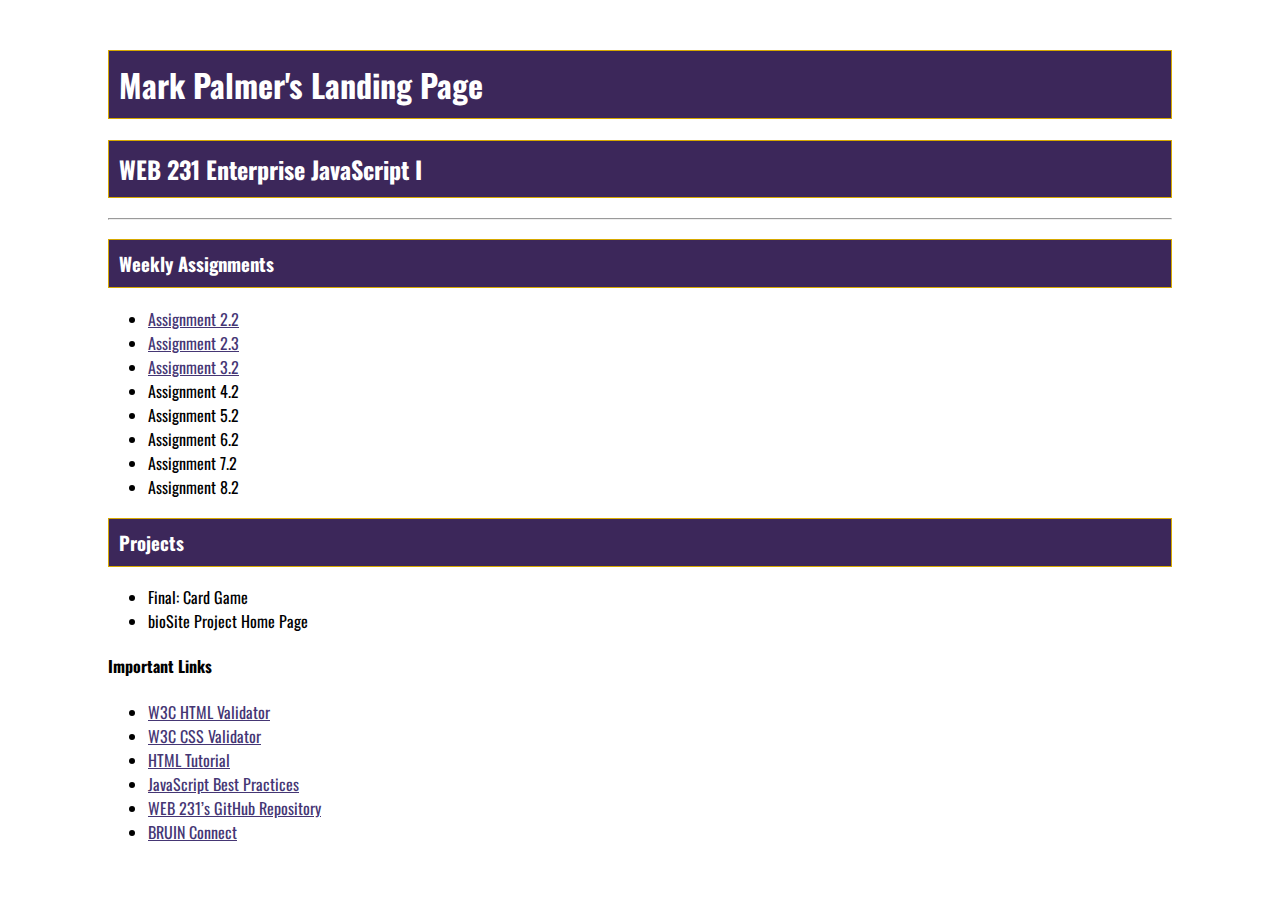
==== week-1/index.html @ 322c5c6f "link fixed to assignment 3.2" ====
<!DOCTYPE html>

<html lang="en">
  <head>
 
    <link
    href="https://fonts.googleapis.com/css2?family=Oswald:wght@300;400;500;700&display=swap"
    rel="stylesheet"
  />
    <title>WEB 231 - Enterprise JavaScript I</title>
    <link href="site.css" type="text/css" rel="stylesheet" />
    <meta http-equiv="author" content="Mark Palmer" />
  </head>
  <!-- End of meta -->

  <body>
    <div id="container">
        <h1>Mark Palmer's Landing Page</h1>
        <h2>WEB 231 Enterprise JavaScript I</h2>
        <hr>

        <h3>Weekly Assignments</h3>
        <ul>
            <li><a href="../week-2/Palmer-exercise2.html">Assignment 2.2</a></li>
            <li><a href="../week-2/Palmer-payroll.html">Assignment 2.3</a></li>
            <li><a href="../week-3/Palmer-temp-conversion.html">Assignment 3.2</a></li>
            <li>Assignment 4.2</li>
            <li>Assignment 5.2</li>
            <li>Assignment 6.2</li>
            <li>Assignment 7.2</li>
            <li>Assignment 8.2</li>
        </ul>
        
        <h3>Projects</h3>
        <ul>
            <li>Final: Card Game</li>
            <li>bioSite Project Home Page</li>
        </ul>

        <h4>Important Links</h4>
        <ul>
            <li><a href="https://validator.w3.org/">W3C HTML Validator</a></li>
            <li><a href="http://jigsaw.w3.org/css-validator/ ">W3C CSS Validator</a></li>
            <li><a href="https://www.w3schools.com/html/">HTML Tutorial</a></li>
            <li><a href="https://www.w3schools.com/js/js_best_practices.asp">JavaScript Best Practices</a></li>
            <li><a href="https://github.com/buwebdev/web-231 ">WEB 231’s GitHub Repository</a></li>
            <li><a href="https://bruinconnect.bellevue.edu/ ">BRUIN Connect</a></li>
        </ul>
    </div>
  </body>
---- week-1/site.css ----
body {
  font-family: "Oswald", sans-serif;
}

#container {
  margin-top: 50px;
  margin-left: 100px;
  margin-right: 100px;
}

h1,
h2,
h3 {
  background-color: #3c275a;
  color: white;
  border: 1px solid #d6a800;
  padding: 10px;
}

a {
  color: #453674;
}
a:hover {
  background-color: #d6a800;
  color: #4f3674;
}
a:visited {
  color: #3c275a;
}
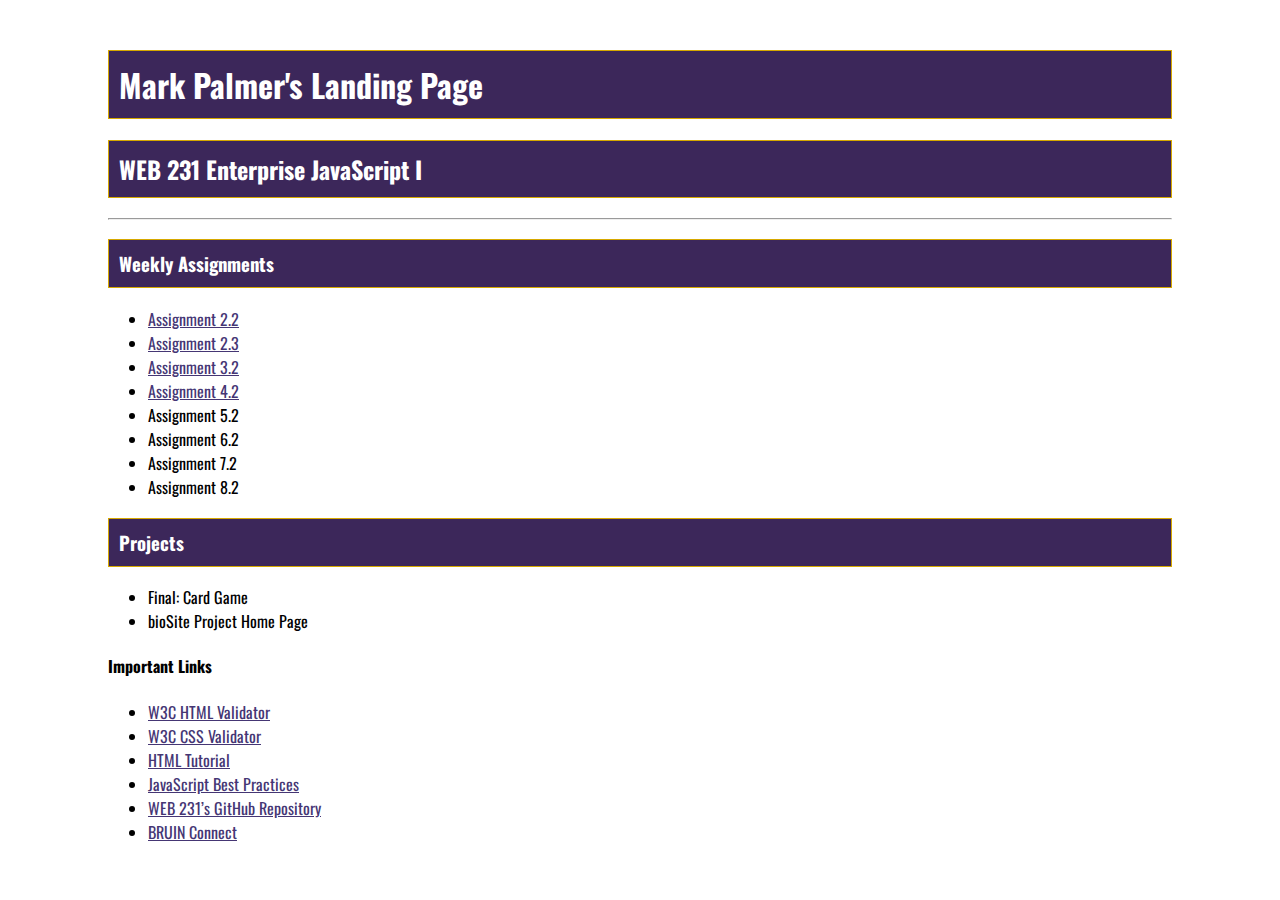
==== commit aab4bb70: "Assignment 4.2 Number Game added" ====
--- a/week-1/index.html
+++ b/week-1/index.html
@@ -24,7 +24,7 @@
             <li><a href="../week-2/Palmer-exercise2.html">Assignment 2.2</a></li>
             <li><a href="../week-2/Palmer-payroll.html">Assignment 2.3</a></li>
             <li><a href="../week-3/Palmer-temp-conversion.html">Assignment 3.2</a></li>
-            <li>Assignment 4.2</li>
+            <li><a href="../week-4/Palmer-number-game.html">Assignment 4.2</a></li>
             <li>Assignment 5.2</li>
             <li>Assignment 6.2</li>
             <li>Assignment 7.2</li>
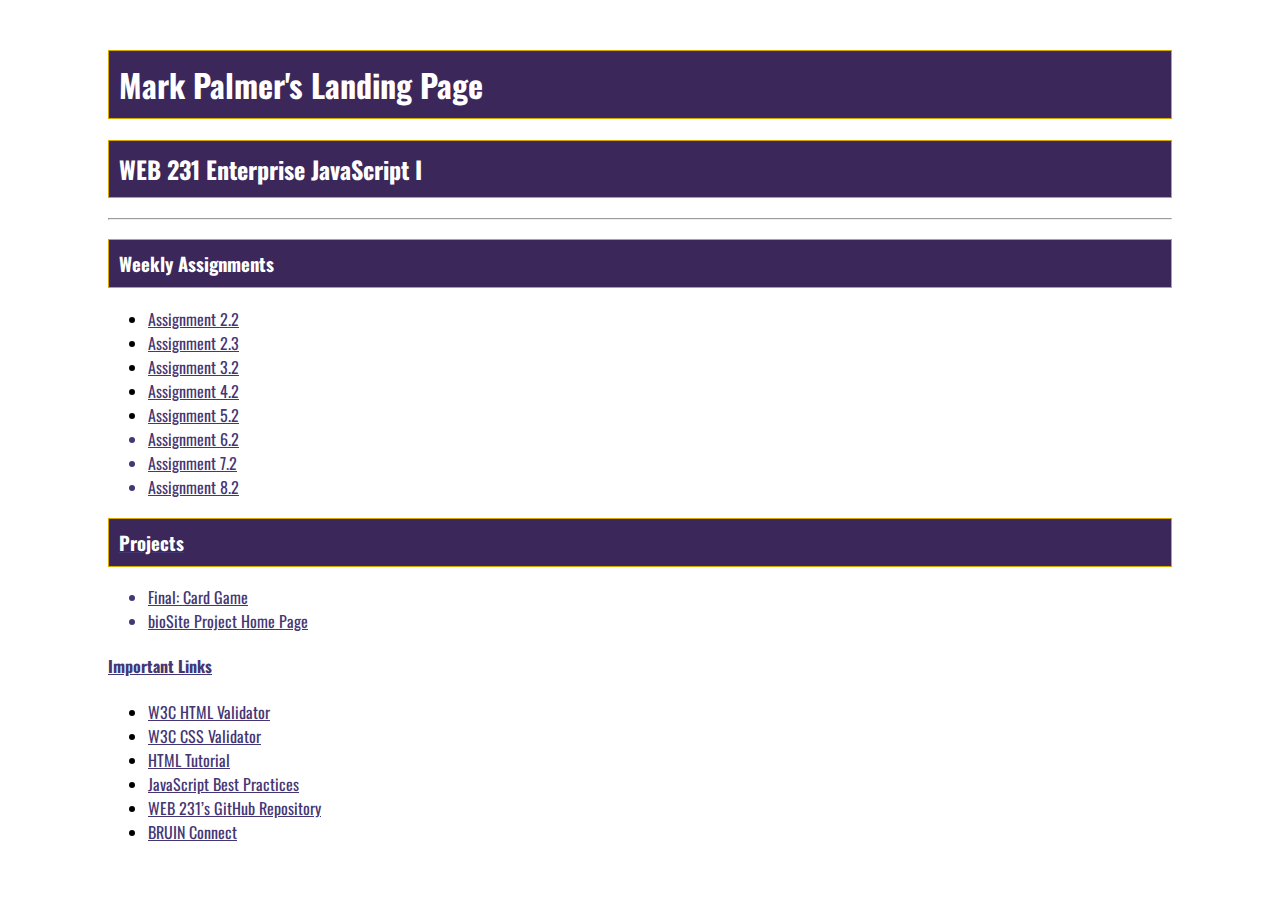
==== commit 3a4f5b95: "Assignment 5.2 added" ====
--- a/week-1/index.html
+++ b/week-1/index.html
@@ -25,7 +25,7 @@
             <li><a href="../week-2/Palmer-payroll.html">Assignment 2.3</a></li>
             <li><a href="../week-3/Palmer-temp-conversion.html">Assignment 3.2</a></li>
             <li><a href="../week-4/Palmer-number-game.html">Assignment 4.2</a></li>
-            <li>Assignment 5.2</li>
+            <li><a href="../week-5/palmer-sequence-game.html">Assignment 5.2</li>
             <li>Assignment 6.2</li>
             <li>Assignment 7.2</li>
             <li>Assignment 8.2</li>
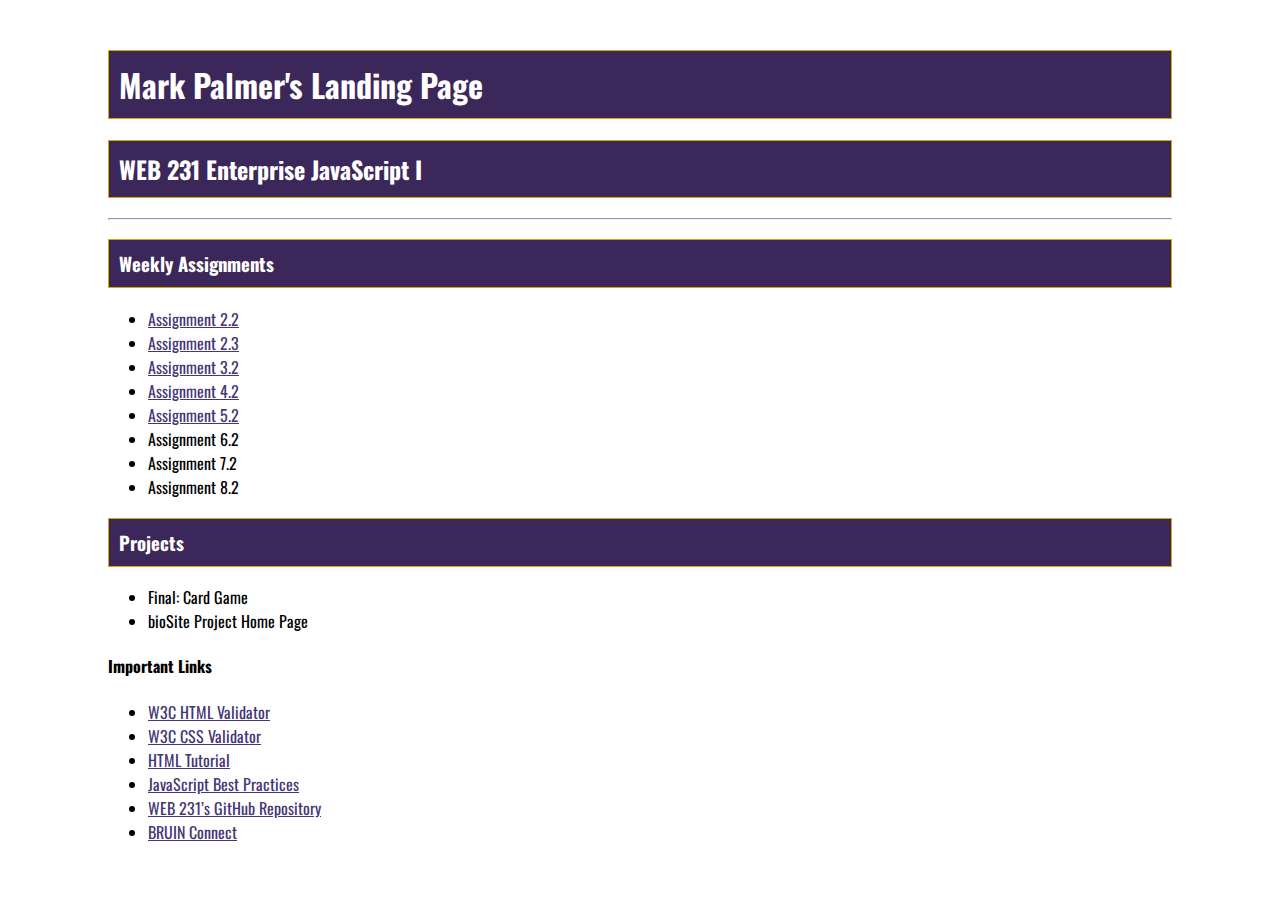
==== commit b66705cc: "assignment 6.2 added" ====
--- a/week-1/index.html
+++ b/week-1/index.html
@@ -26,7 +26,7 @@
             <li><a href="../week-3/Palmer-temp-conversion.html">Assignment 3.2</a></li>
             <li><a href="../week-4/Palmer-number-game.html">Assignment 4.2</a></li>
             <li><a href="../week-5/palmer-sequence-game.html">Assignment 5.2</li>
-            <li>Assignment 6.2</li>
+            <li><a href="../week-6/palmer-in-n-out-books.html"></a>Assignment 6.2</li>
             <li>Assignment 7.2</li>
             <li>Assignment 8.2</li>
         </ul>
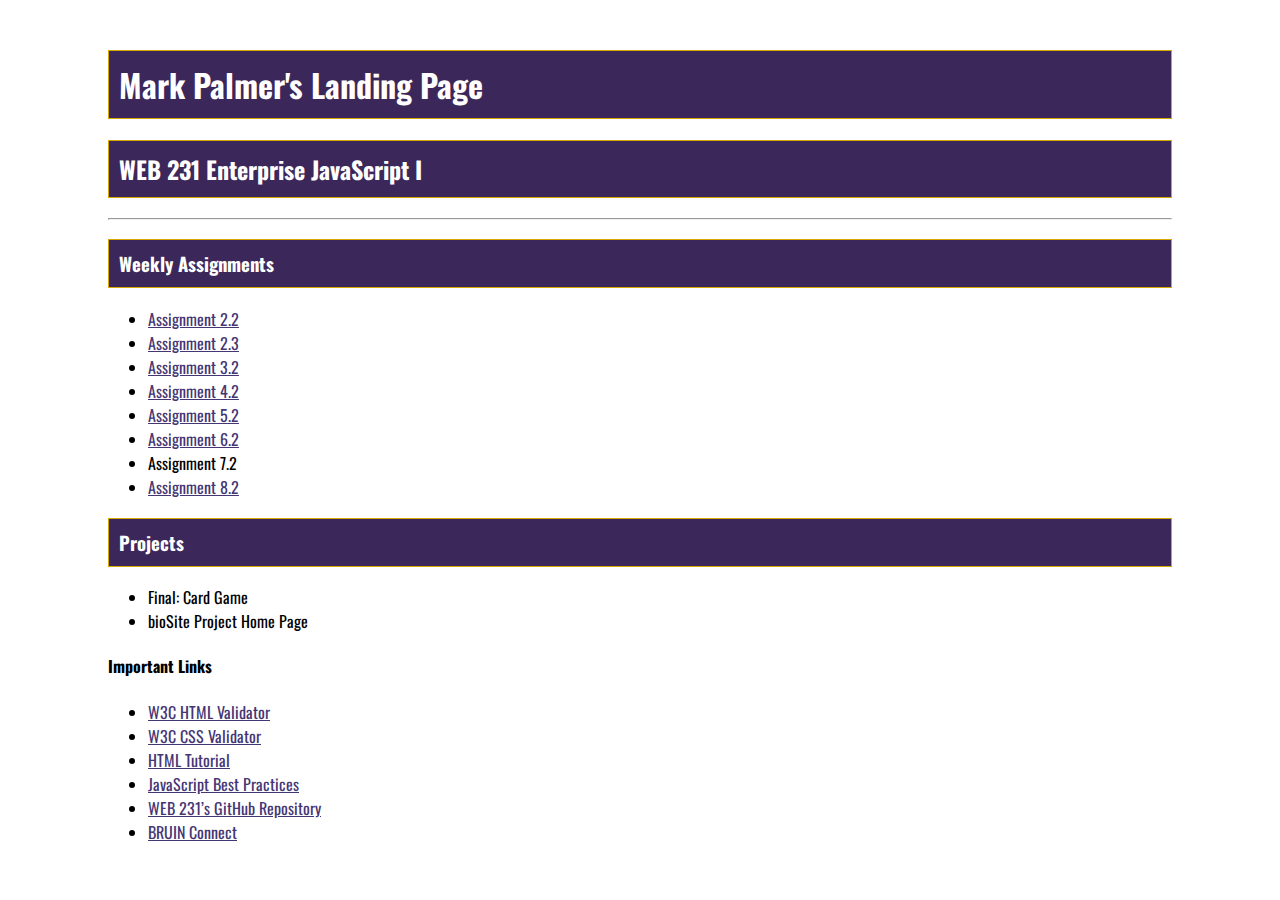
==== commit 552b51bf: "changes made to index" ====
--- a/week-1/index.html
+++ b/week-1/index.html
@@ -25,10 +25,10 @@
             <li><a href="../week-2/Palmer-payroll.html">Assignment 2.3</a></li>
             <li><a href="../week-3/Palmer-temp-conversion.html">Assignment 3.2</a></li>
             <li><a href="../week-4/Palmer-number-game.html">Assignment 4.2</a></li>
-            <li><a href="../week-5/palmer-sequence-game.html">Assignment 5.2</li>
-            <li><a href="../week-6/palmer-in-n-out-books.html"></a>Assignment 6.2</li>
+            <li><a href="../week-5/palmer-sequence-game.html">Assignment 5.2</a></li>
+            <li><a href="../week-6/palmer-in-n-out-books.html">Assignment 6.2</a></li>
             <li>Assignment 7.2</li>
-            <li>Assignment 8.2</li>
+            <li><a href="../week8/palmer-alphabet-game.html">Assignment 8.2</a></li>
         </ul>
         
         <h3>Projects</h3>
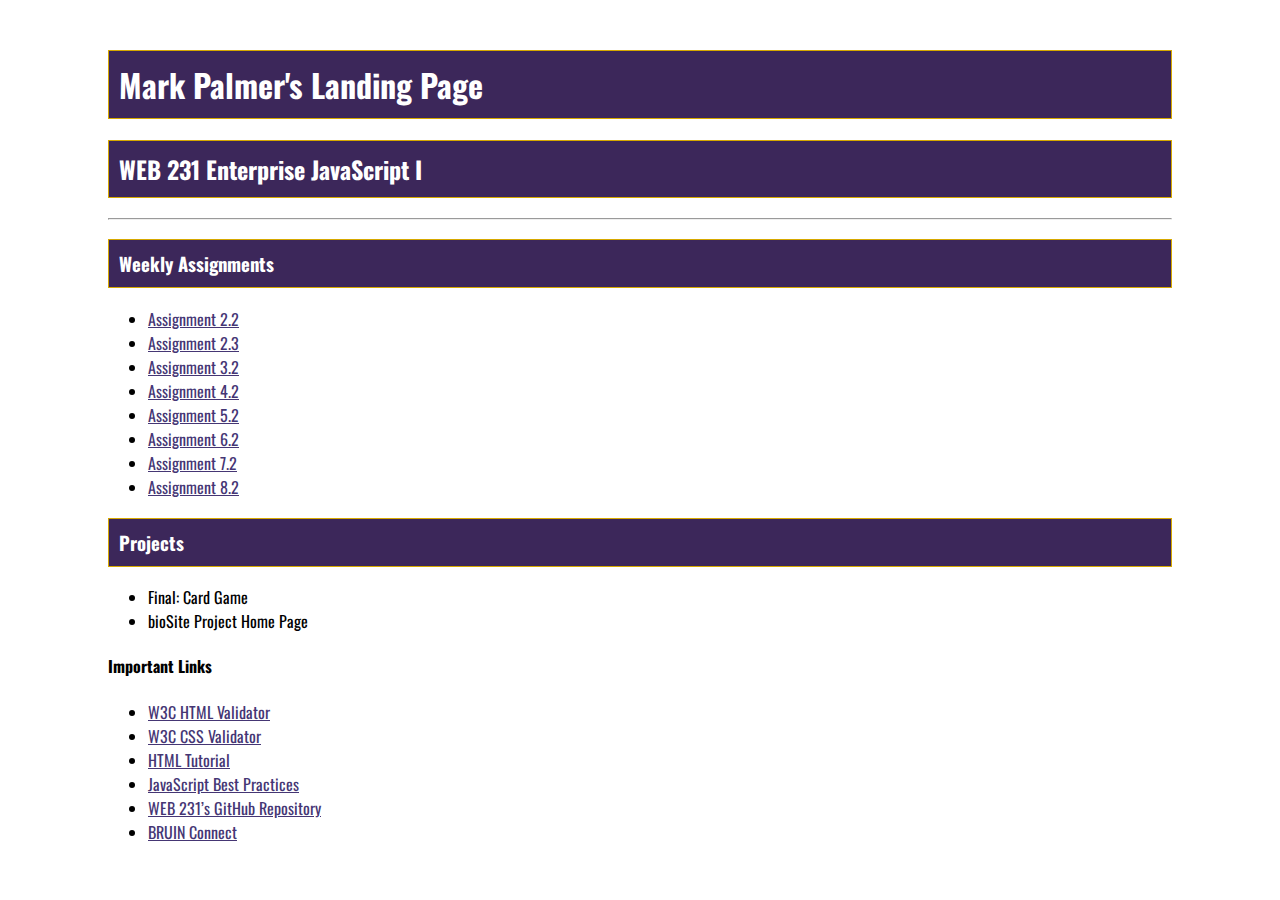
==== commit f067ef86: "Week 7 assignment added, with dynamic table" ====
--- a/week-1/index.html
+++ b/week-1/index.html
@@ -27,7 +27,7 @@
             <li><a href="../week-4/Palmer-number-game.html">Assignment 4.2</a></li>
             <li><a href="../week-5/palmer-sequence-game.html">Assignment 5.2</a></li>
             <li><a href="../week-6/palmer-in-n-out-books.html">Assignment 6.2</a></li>
-            <li>Assignment 7.2</li>
+            <li><a href="../week-7/palmer-javazon.html">Assignment 7.2</a></li>
             <li><a href="../week8/palmer-alphabet-game.html">Assignment 8.2</a></li>
         </ul>
         
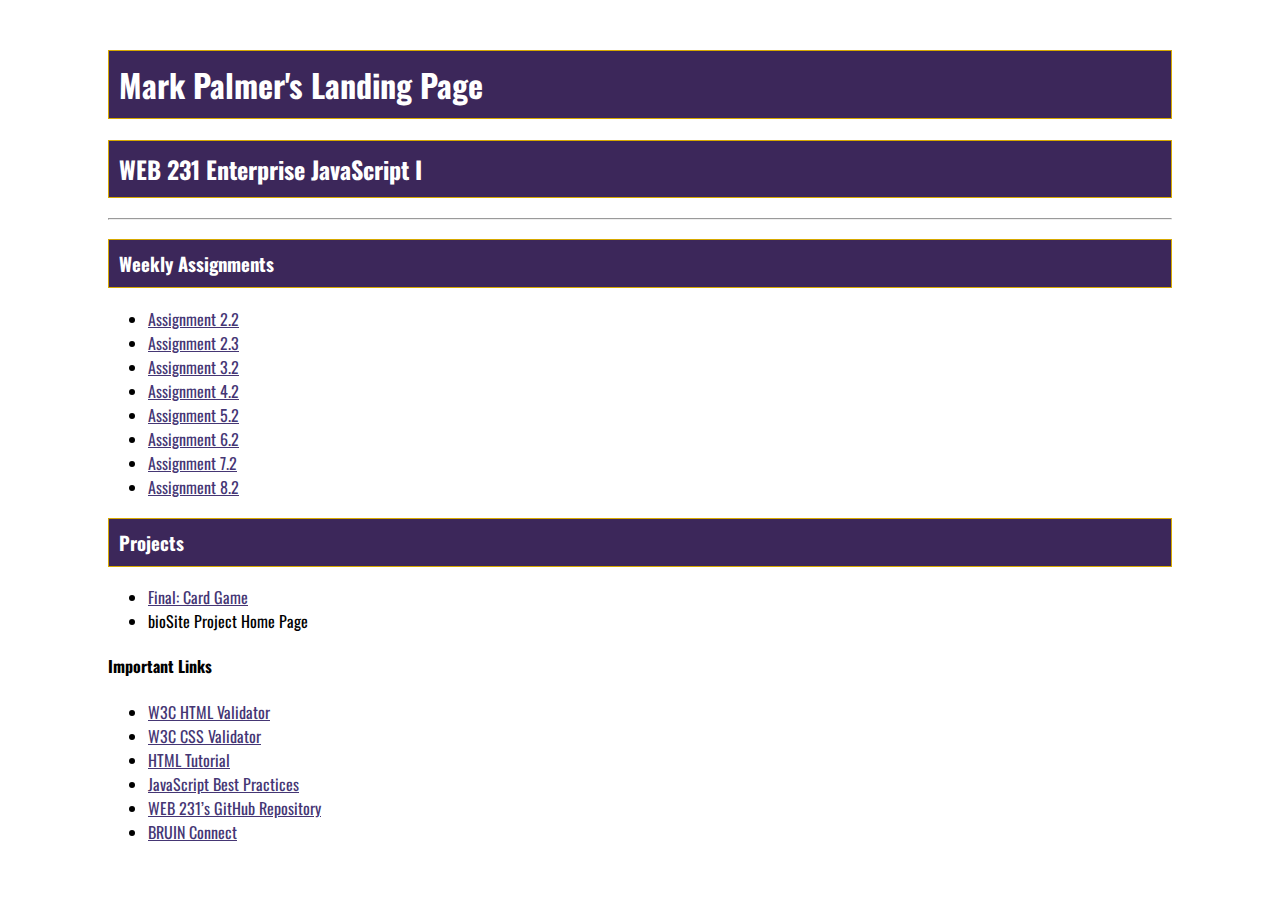
==== commit 2be10f35: "Landing page updated" ====
--- a/week-1/index.html
+++ b/week-1/index.html
@@ -33,7 +33,7 @@
         
         <h3>Projects</h3>
         <ul>
-            <li>Final: Card Game</li>
+            <li><a href="../week-9/Palmer-card-game.html">Final: Card Game</a></li>
             <li>bioSite Project Home Page</li>
         </ul>
 
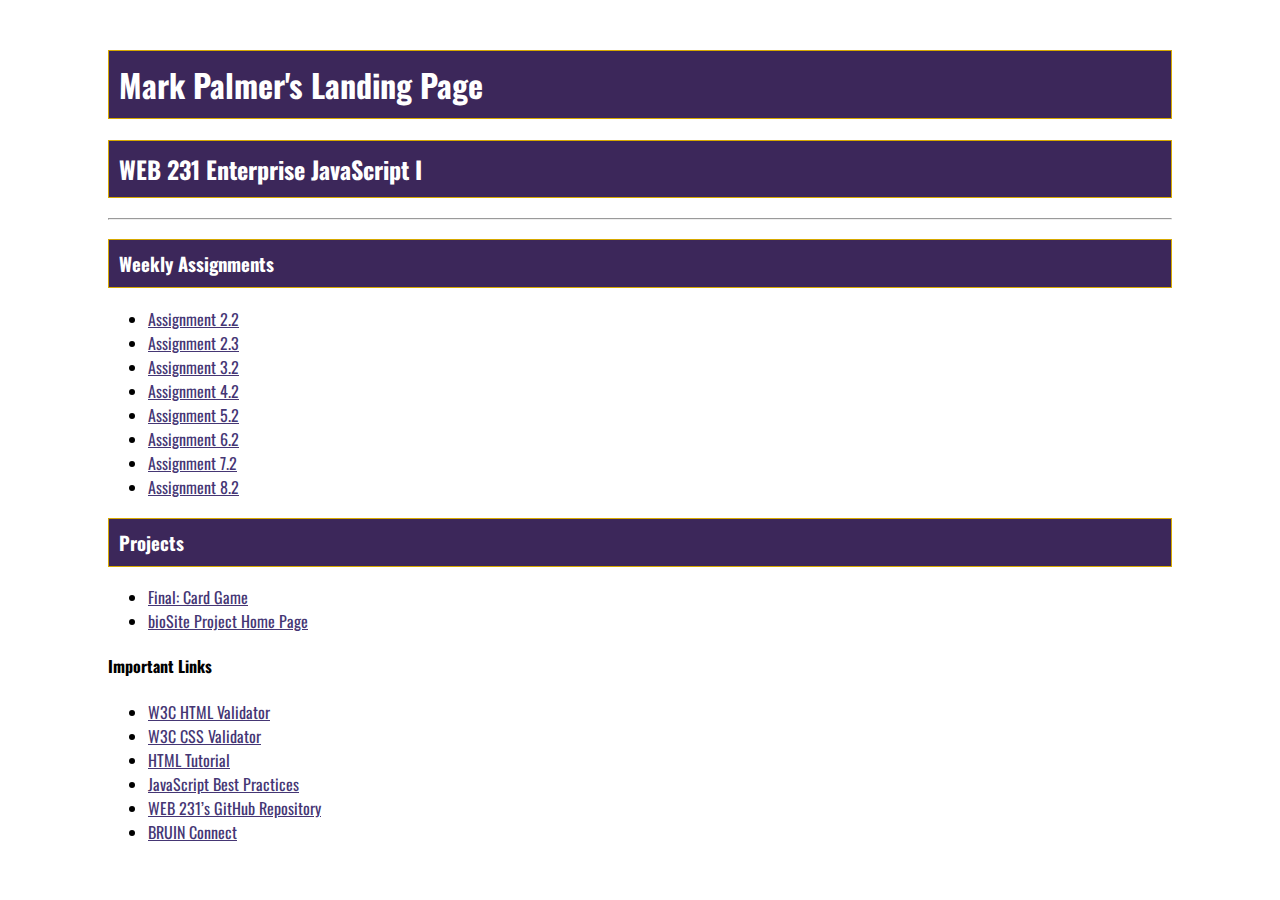
==== commit 40a4fed6: "Biosite added to landing page" ====
--- a/week-1/index.html
+++ b/week-1/index.html
@@ -34,7 +34,7 @@
         <h3>Projects</h3>
         <ul>
             <li><a href="../week-9/Palmer-card-game.html">Final: Card Game</a></li>
-            <li>bioSite Project Home Page</li>
+            <li><a href="/web-200/week-4/index.html">bioSite Project Home Page</a></li>
         </ul>
 
         <h4>Important Links</h4>
